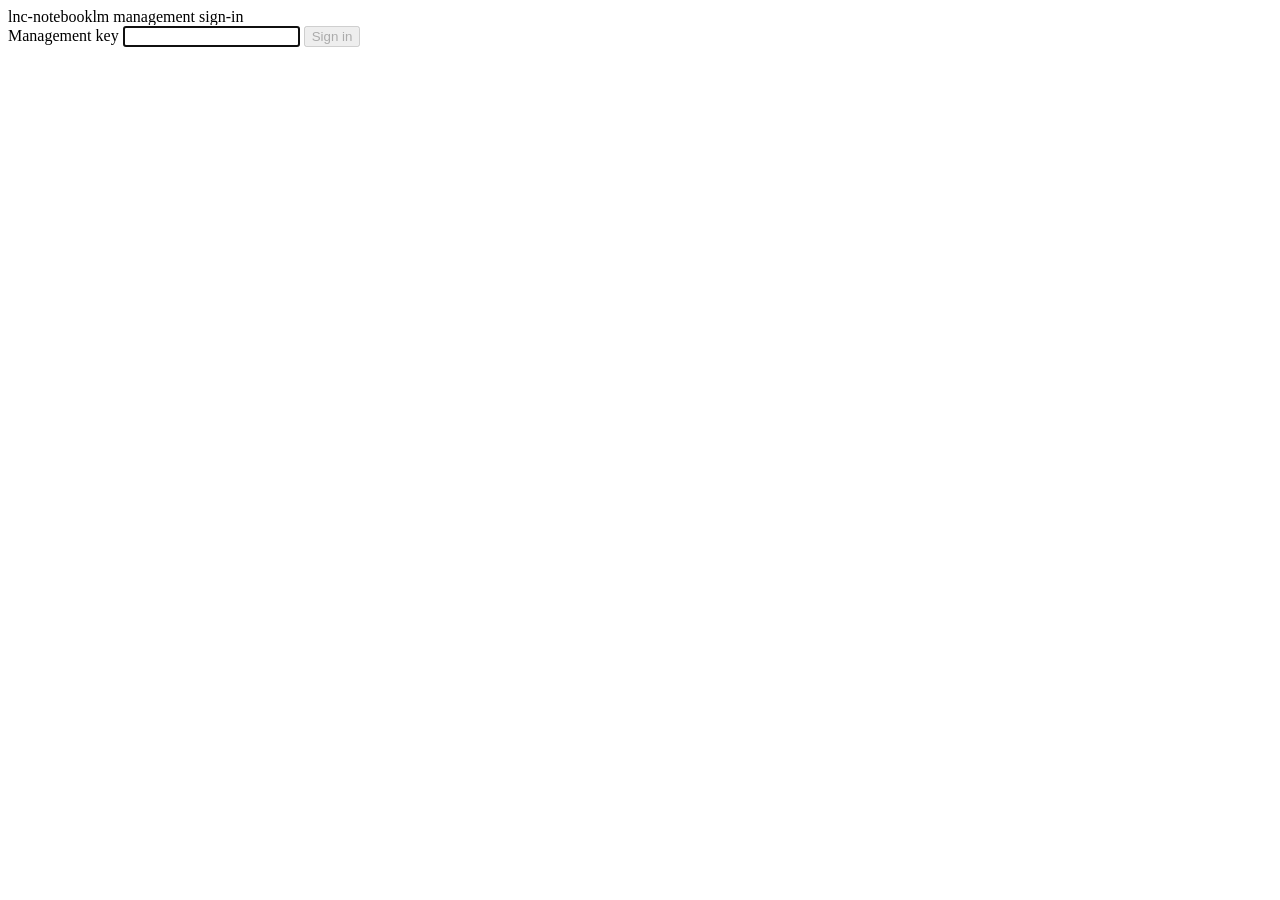
==== app/static/login.html @ 4dfcf5f4 "Initial scaffold — internal NotebookLM service (Shape 0 blueprint) FastAPI front + upstream notebook" ====
<!doctype html>
<html lang="en">
<head>
<meta charset="utf-8">
<meta name="viewport" content="width=device-width,initial-scale=1">
<title>lnc-notebooklm — Sign in</title>
<link rel="stylesheet" href="/static/style.css">
</head>
<body class="login-body">
  <form class="login-panel" id="login-form" autocomplete="off">
    <div class="login-head">
      <div class="login-brand">
        <span class="login-title">lnc-notebooklm</span>
        <span class="login-sub">management sign-in</span>
      </div>
    </div>
    <label class="field">
      <span class="field-label">Management key</span>
      <input id="key" type="password" autocomplete="current-password" required>
    </label>
    <button class="btn btn-primary" id="signin" type="submit" disabled>Sign in</button>
    <div class="alert alert-danger" id="err" hidden></div>
  </form>
<script>
const f=document.getElementById('login-form'),k=document.getElementById('key'),
b=document.getElementById('signin'),e=document.getElementById('err');
k.addEventListener('input',()=>b.disabled=!k.value.trim());
f.addEventListener('submit',async ev=>{
  ev.preventDefault();b.disabled=true;e.hidden=true;
  try{
    const r=await fetch('/api/auth/login',{method:'POST',headers:{'content-type':'application/json'},body:JSON.stringify({key:k.value})});
    const j=await r.json();
    if(!j.ok)throw new Error(j.error||'login failed');
    location='/admin';
  }catch(x){e.textContent=x.message;e.hidden=false;b.disabled=false;k.value='';k.focus();}
});
k.focus();
</script>
</body>
</html>
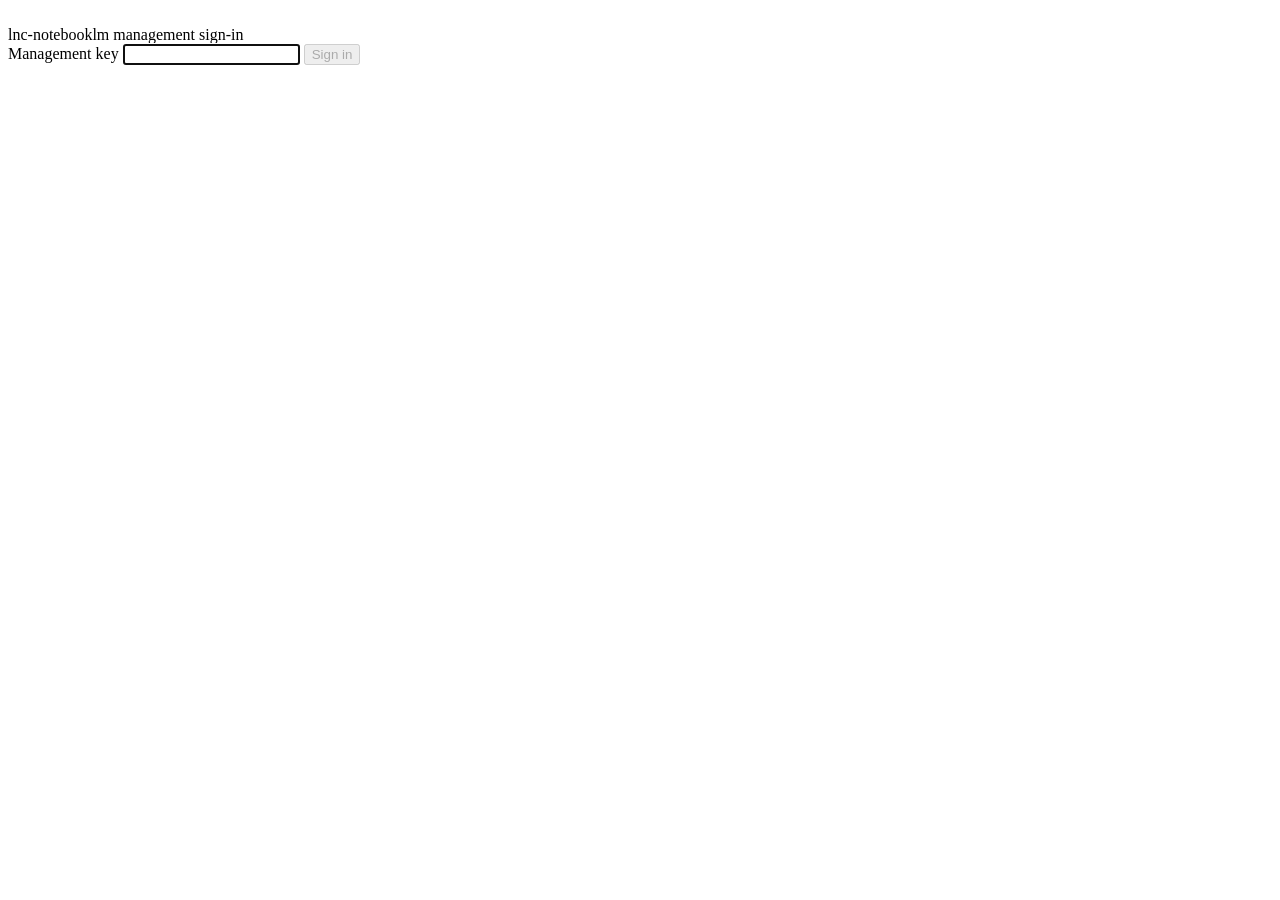
==== commit 501a3dc1: "Add paper-sketch app icon + root stack.yml (repo-build convention) Generated with [Devin](https://de" ====
--- a/app/static/login.html
+++ b/app/static/login.html
@@ -4,11 +4,16 @@
 <meta charset="utf-8">
 <meta name="viewport" content="width=device-width,initial-scale=1">
 <title>lnc-notebooklm — Sign in</title>
+<link rel="icon" type="image/svg+xml" href="/static/favicon.svg">
+<link rel="icon" type="image/png" href="/static/favicon.png">
+<link rel="alternate icon" href="/static/favicon.ico">
+<link rel="apple-touch-icon" href="/static/favicon.png">
 <link rel="stylesheet" href="/static/style.css">
 </head>
 <body class="login-body">
   <form class="login-panel" id="login-form" autocomplete="off">
     <div class="login-head">
+      <img class="brand-img login-img" src="/static/favicon.svg" alt="">
       <div class="login-brand">
         <span class="login-title">lnc-notebooklm</span>
         <span class="login-sub">management sign-in</span>
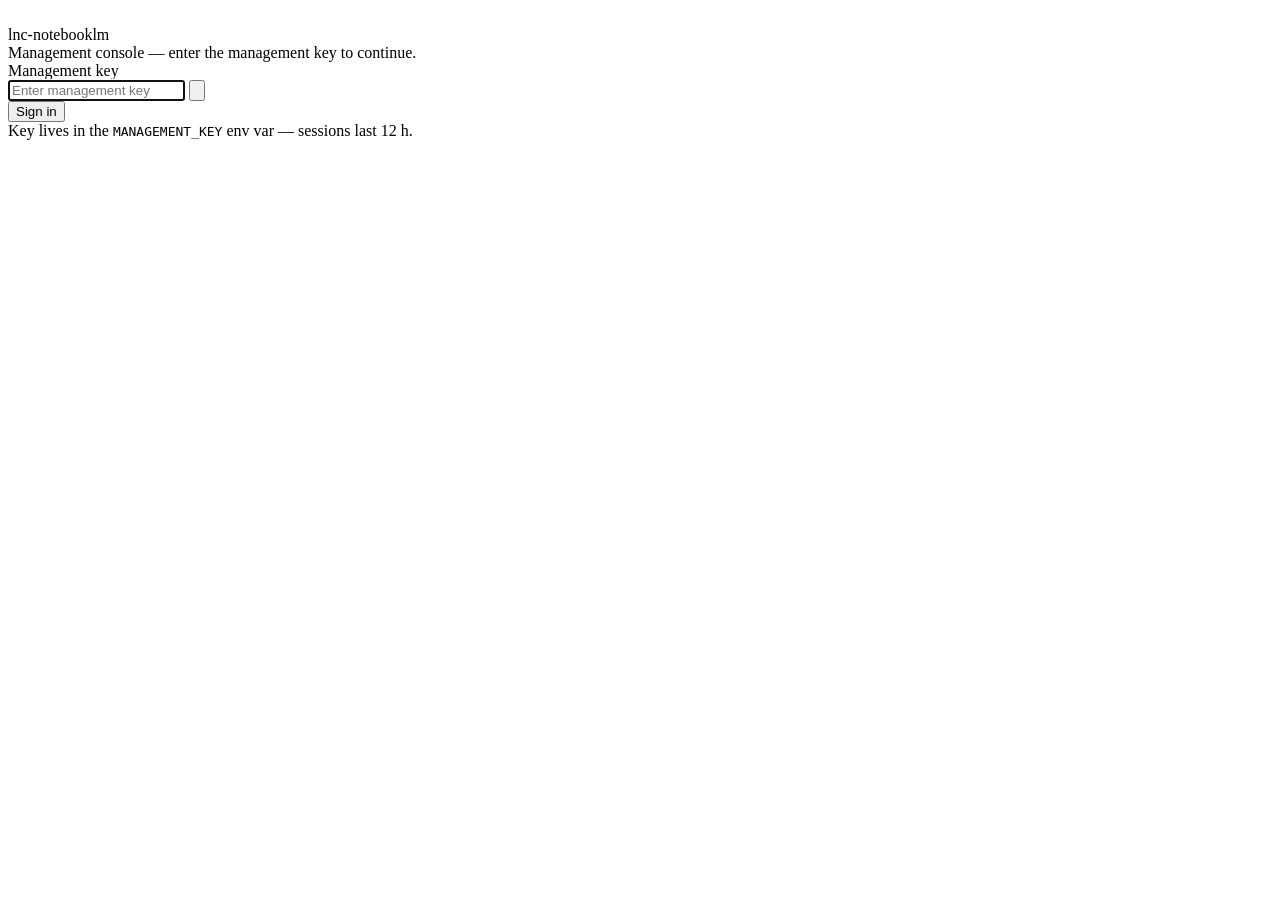
==== commit 12be3676: "feat(ui): production-grade redesign — sidebar shell, plum accent, toasts, modal confirms - Full desi" ====
--- a/app/static/login.html
+++ b/app/static/login.html
@@ -3,7 +3,7 @@
 <head>
 <meta charset="utf-8">
 <meta name="viewport" content="width=device-width,initial-scale=1">
-<title>lnc-notebooklm — Sign in</title>
+<title>Sign in — lnc-notebooklm</title>
 <link rel="icon" type="image/svg+xml" href="/static/favicon.svg">
 <link rel="icon" type="image/png" href="/static/favicon.png">
 <link rel="alternate icon" href="/static/favicon.ico">
@@ -12,34 +12,36 @@
 </head>
 <body class="login-body">
   <form class="login-panel" id="login-form" autocomplete="off">
-    <div class="login-head">
-      <img class="brand-img login-img" src="/static/favicon.svg" alt="">
-      <div class="login-brand">
-        <span class="login-title">lnc-notebooklm</span>
-        <span class="login-sub">management sign-in</span>
-      </div>
-    </div>
+    <img class="login-logo" src="/static/favicon.svg" alt="">
+    <div class="login-title">lnc-notebooklm</div>
+    <div class="login-sub">Management console — enter the management key to continue.</div>
     <label class="field">
       <span class="field-label">Management key</span>
-      <input id="key" type="password" autocomplete="current-password" required>
+      <div class="input-wrap">
+        <input id="key" type="password" autocomplete="current-password" placeholder="Enter management key" required autofocus>
+        <button type="button" class="btn btn-icon btn-ghost" id="eye" aria-label="Show key" tabindex="-1">
+          <svg viewBox="0 0 24 24" fill="none" stroke="currentColor" stroke-width="1.8" stroke-linecap="round" stroke-linejoin="round"><path d="M2 12s3.5-7 10-7 10 7 10 7-3.5 7-10 7-10-7-10-7z"/><circle cx="12" cy="12" r="3"/></svg>
+        </button>
+      </div>
     </label>
-    <button class="btn btn-primary" id="signin" type="submit" disabled>Sign in</button>
-    <div class="alert alert-danger" id="err" hidden></div>
+    <div class="alert alert-danger" id="err" hidden style="margin-bottom:14px"></div>
+    <button class="btn btn-primary" id="signin" type="submit">Sign in</button>
+    <div class="login-foot">Key lives in the <code>MANAGEMENT_KEY</code> env var — sessions last 12&nbsp;h.</div>
   </form>
 <script>
 const f=document.getElementById('login-form'),k=document.getElementById('key'),
-b=document.getElementById('signin'),e=document.getElementById('err');
-k.addEventListener('input',()=>b.disabled=!k.value.trim());
+b=document.getElementById('signin'),e=document.getElementById('err'),
+eye=document.getElementById('eye');
+eye.onclick=()=>{const on=k.type==='password';k.type=on?'text':'password';eye.setAttribute('aria-label',on?'Hide key':'Show key');k.focus()};
 f.addEventListener('submit',async ev=>{
   ev.preventDefault();b.disabled=true;e.hidden=true;
   try{
     const r=await fetch('/api/auth/login',{method:'POST',headers:{'content-type':'application/json'},body:JSON.stringify({key:k.value})});
     const j=await r.json();
-    if(!j.ok)throw new Error(j.error||'login failed');
+    if(!j.ok)throw new Error(j.error==='invalid_key'?'Wrong management key.':(j.error==='too_many_attempts'?'Too many attempts — wait 5 minutes.':(j.error||'Sign-in failed.')));
     location='/admin';
   }catch(x){e.textContent=x.message;e.hidden=false;b.disabled=false;k.value='';k.focus();}
 });
-k.focus();
 </script>
 </body>
 </html>
